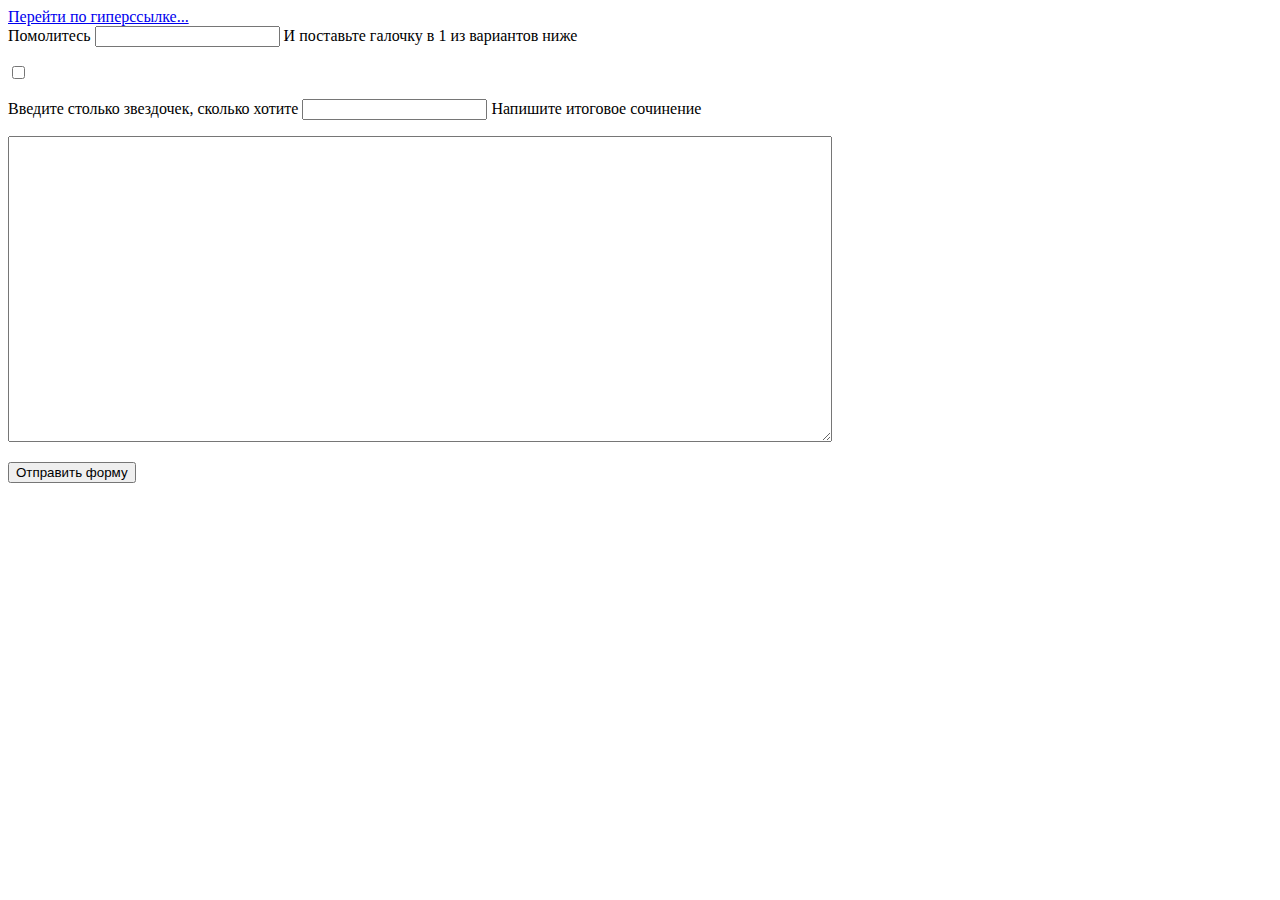
==== page_1.html @ a5ec0742 "textarea" ====
<!DOCTYPE html>
<html lang="en">
<head>
    <meta charset="utf-8">
    <meta name="viewport" content="width=device-width, initial-scale=1">
    <title>Страница 1</title>
    <link href="https://cdn.jsdelivr.net/npm/bootstrap@5.3.0/dist/css/bootstrap.min.css" rel="stylesheet" integrity="sha384-9ndCyUaIbzAi2FUVXJi0CjmCapSmO7SnpJef0486qhLnuZ2cdeRhO02iuK6FUUVM" crossorigin="anonymous">
</head>
<body>
    <a href="page_2.html" target="blank">  Перейти по гиперссылке...</a>
    <form action="">
        <label class="lead" for="field1">Помолитесь</label>
        <input class="form-control form-control-lg" id="field1" type="text">
        
        <label class="lead" for="field2">И поставьте галочку в 1 из вариантов ниже</label></p>        
        <input class="form-check-input" id="field2" type="checkbox"></p>

        <label class="lead" for="field3">Введите столько звездочек, сколько хотите</label>
        <input class="form-control form-control-sm"  id="field3" type="password">
        
        <label class="lead" for="field4">Напишите итоговое сочинение</label></p>
        <textarea name="comment" cols=100 rows=20></textarea> </p>
        <input class="btn btn-outline-primary" type="button" value="Отправить форму">

    </form>
</body>
</html
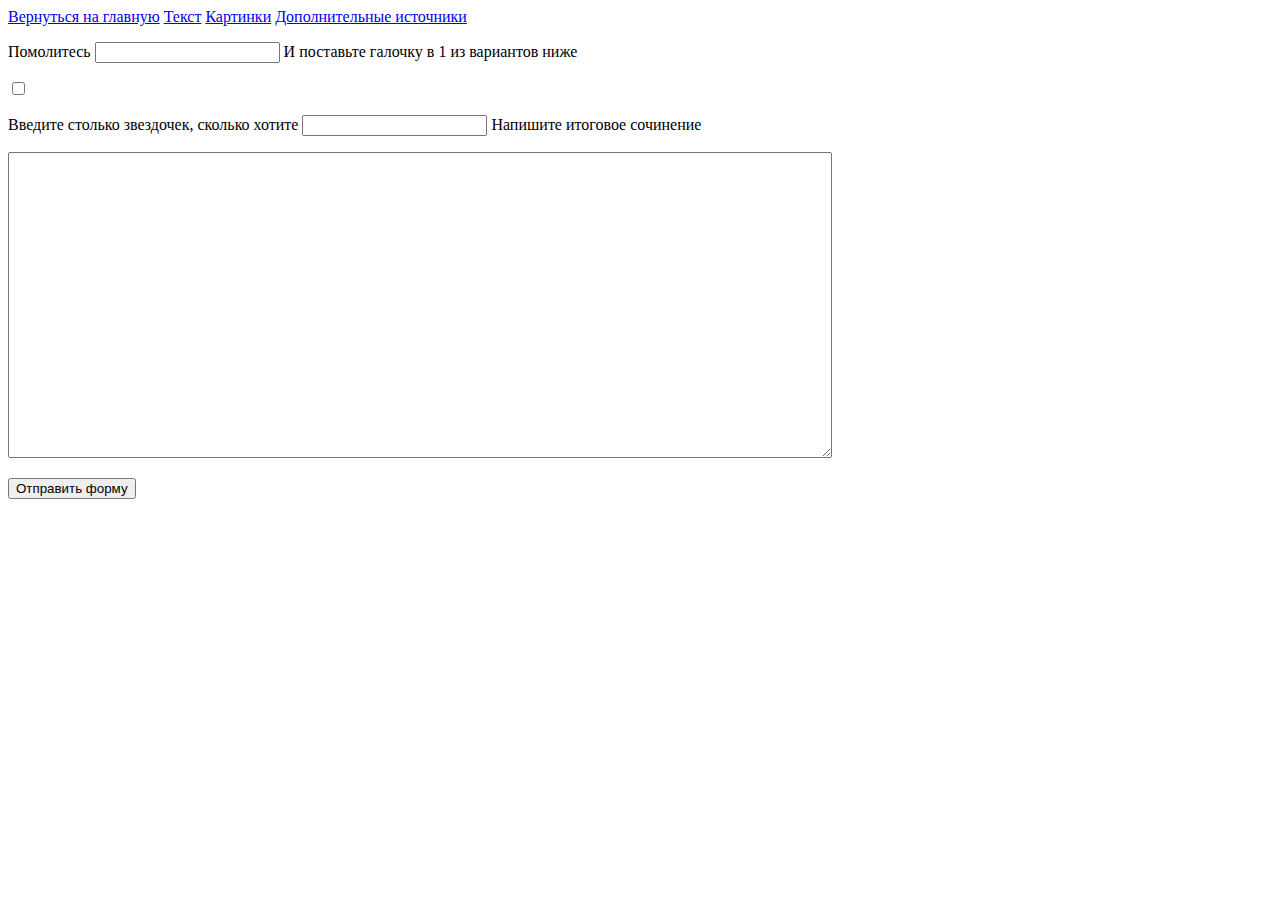
==== commit d4eeb521: "navigation panel" ====
--- a/page_1.html
+++ b/page_1.html
@@ -7,7 +7,10 @@
     <link href="https://cdn.jsdelivr.net/npm/bootstrap@5.3.0/dist/css/bootstrap.min.css" rel="stylesheet" integrity="sha384-9ndCyUaIbzAi2FUVXJi0CjmCapSmO7SnpJef0486qhLnuZ2cdeRhO02iuK6FUUVM" crossorigin="anonymous">
 </head>
 <body>
-    <a href="page_2.html" target="blank">  Перейти по гиперссылке...</a>
+    <a href="index.html" target="blank">  Вернуться на главную</a>
+    <a href="page_2.html">  Текст</a>
+    <a href="page_3.html">  Картинки</a>
+    <a href="https://getbootstrap.com/">  Дополнительные источники</a></p>
     <form action="">
         <label class="lead" for="field1">Помолитесь</label>
         <input class="form-control form-control-lg" id="field1" type="text">
